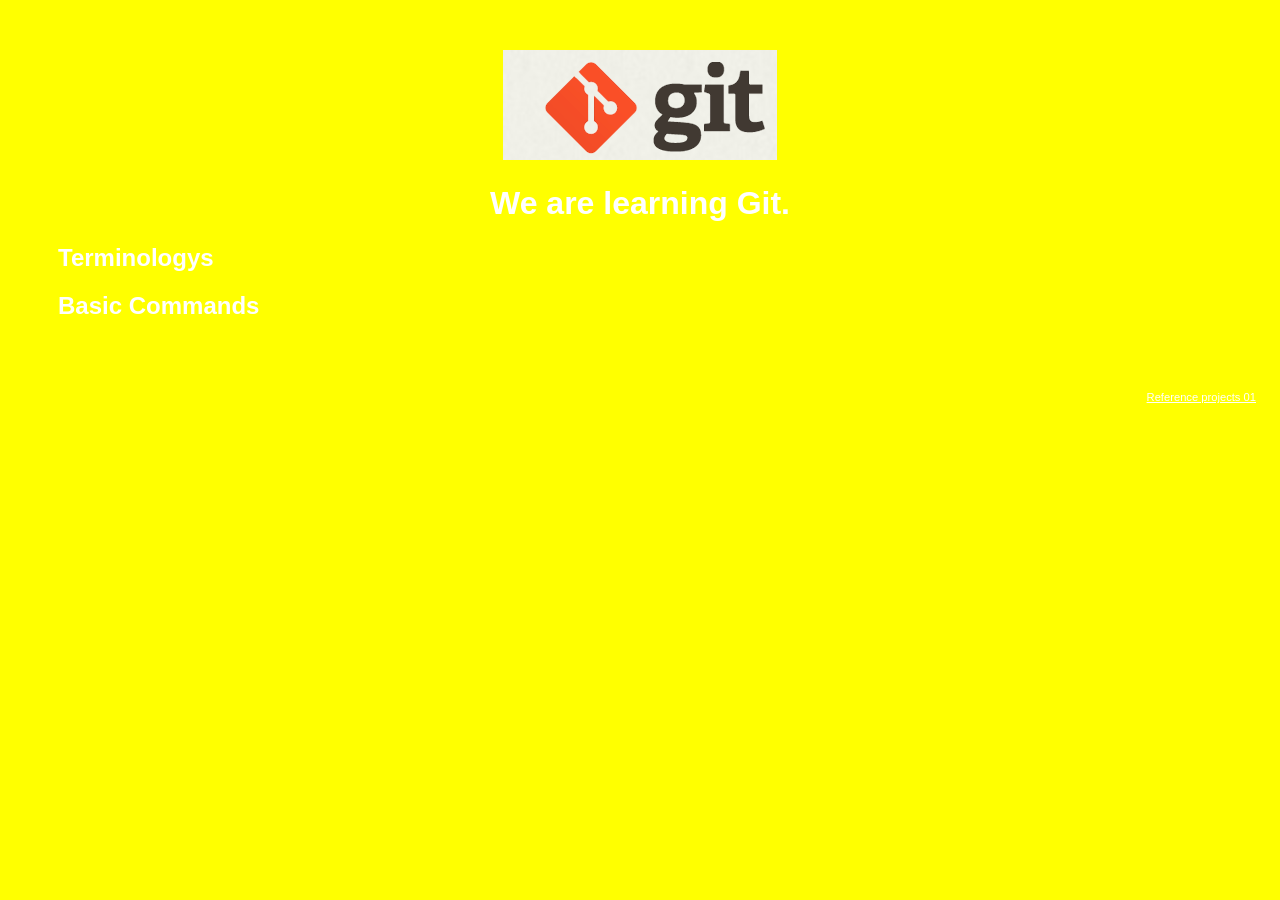
==== index.html @ 1893ce80 "Add commit command" ====
<!DOCTYPE html>
<html>
<head>
    <title>Git Demo</title>
    <link rel="stylesheet" type="text/css" href="styles/style.css">
</head>
<body>
    <header>
        <img id="header-img" src="images/git-logo.png">
        <h1 id='header-words'>We are learning Git.</h1> 
    </header>

    <section>
        <div class="accordion"><h1>Terminologys</h1></div>
            <div class="panel">
                <ol>
                    <li>stage</li>
                    <li>working area</li>
                    <li>'detached HEAD' state</li>
                    <li>non fast-forward</li>
                    <li></li>
                    <li></li>
                    <li></li>
                    <li></li>
                    <li></li>
                    <li></li>
                </ol>     
            </div>
        <div class="accordion"><h1>Basic Commands</h1></div>
            <div class="panel">
                <ol>
                    <li>config</li>
                    <li>add</li>
                    <li>commit</li>
                    <li></li>
                    <li></li>
                    <li></li>
                    <li></li>
                    <li></li>
                    <li></li>
                    <li></li>
                </ol>
            </div>
        </div>
    </section>
	<footer>
        <p>
            <a href="https://github.com/TTN-js/unforGITtable"> Reference projects 01</a> 
        </p>
	</footer>
     
    <script src="js/script.js"></script> 
</body>
</html>
---- styles/style.css ----
body{
  background-color: yellow;
  font-family: 'Monaco', sans-serif;
  color: white;
}

body a{
  color: white;
}

header{
  text-align: center;
  margin-top: 50px;
}

h3{
  color: red;
}

header-img{
  width: 400px;
}

header-words{
  line-height: 10px;
  font-size: 50px;
  font-family: 'Monaco', sans-serif;
  margin-bottom: 75px;
}

section{
  padding: 0 50px 0px 50px;
  text-align: left;
}

div.accordion {
  cursor: pointer;
  border: none;
  outline: none;
}

div.accordion.active, div.accordion:hover {
  background-color: white;
  color: #1D2031;
}

div.panel {
  padding: 0 18px 0 0;
  display: none;
}
footer{
  right: 0;
  bottom: 0;
  position: relative;
  padding: 10px 1rem 10px 0;
  margin-top: 50px;
  font-size: 0.7em;
  text-align: right;
}

footer p{
  margin-bottom:0;
}
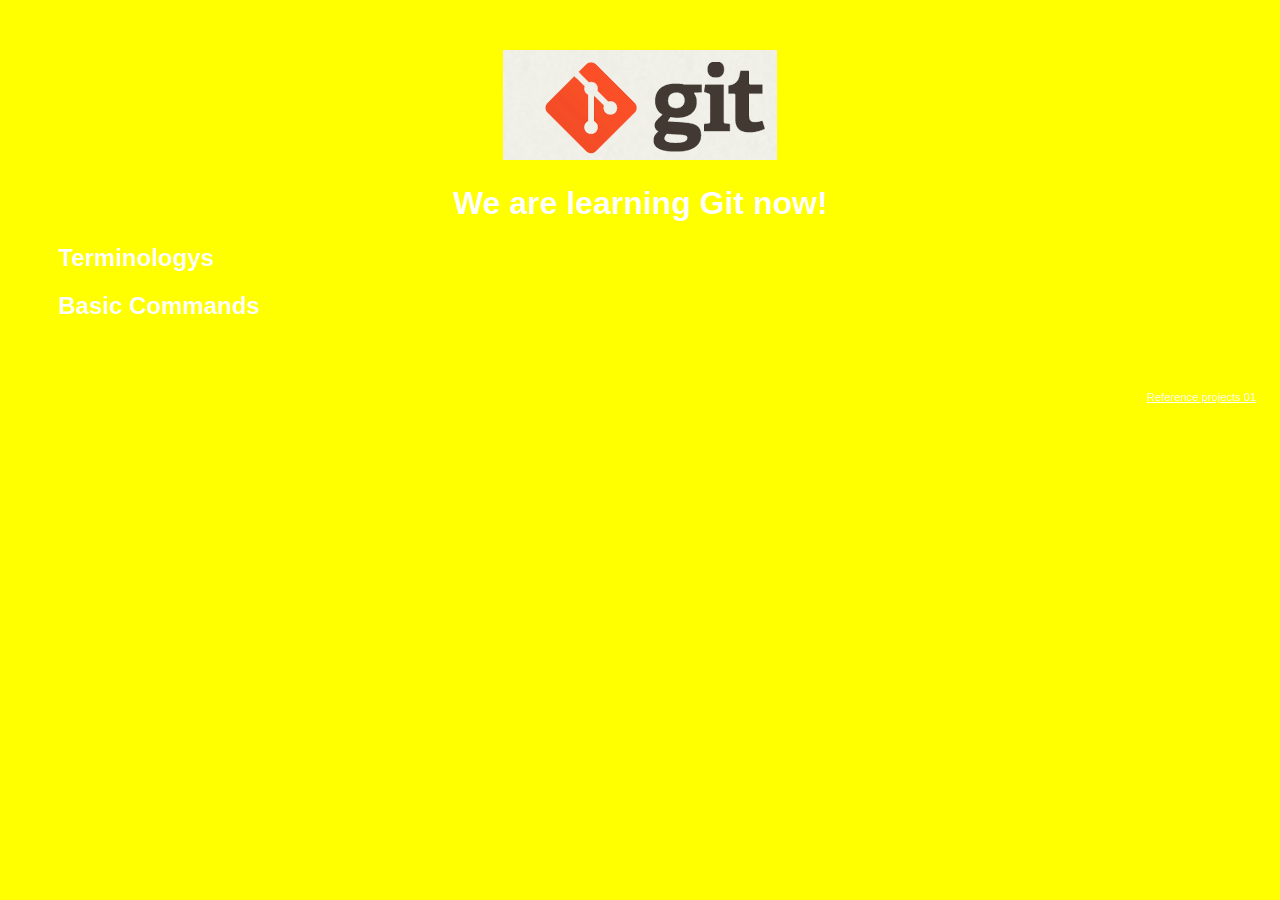
==== commit 2858ef7b: "Improve index head" ====
--- a/index.html
+++ b/index.html
@@ -7,7 +7,7 @@
 <body>
     <header>
         <img id="header-img" src="images/git-logo.png">
-        <h1 id='header-words'>We are learning Git.</h1> 
+        <h1 id='header-words'>We are learning Git now!</h1> 
     </header>
 
     <section>
@@ -18,7 +18,7 @@
                     <li>working area</li>
                     <li>'detached HEAD' state</li>
                     <li>non fast-forward</li>
-                    <li></li>
+                    <li>staging area</li>
                     <li></li>
                     <li></li>
                     <li></li>
@@ -32,9 +32,11 @@
                     <li>config</li>
                     <li>add</li>
                     <li>commit</li>
-                    <li></li>
-                    <li></li>
-                    <li></li>
+                    <li>push</li>
+                    <li>rm</li>
+                    <li>mv</li>
+                    <li>stash</li>
+                    <li>log</li>
                     <li></li>
                     <li></li>
                     <li></li>
